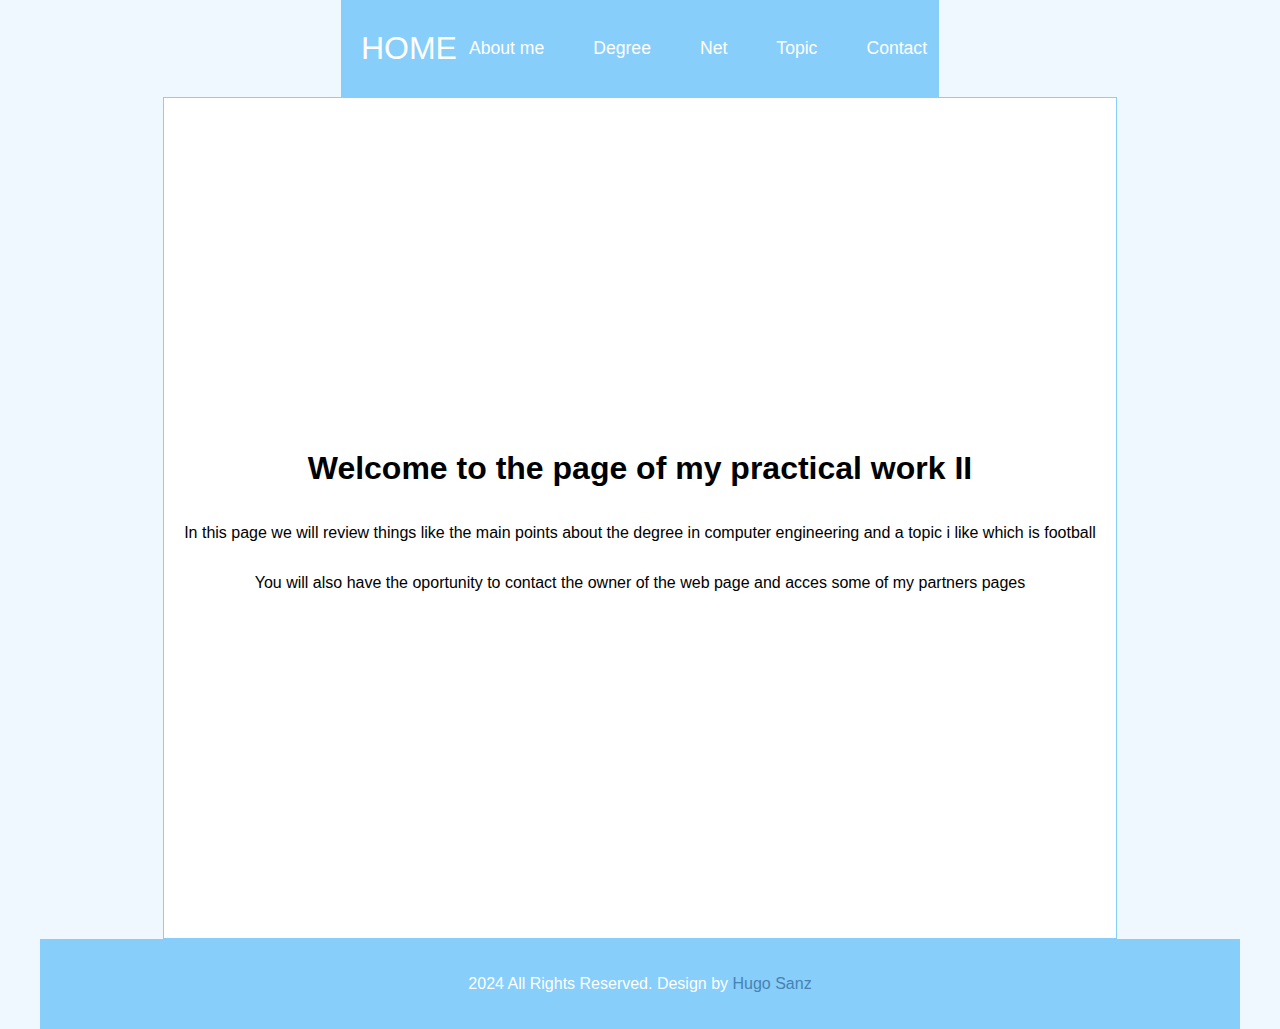
==== docs/index.html @ ef3f5375 "Added the styles and the home page" ====
<!DOCTYPE html>
<html lang="en">
<head>
    
    <title>serious webpage</title>
    <meta charset="utf-8">
    <meta http-equiv="X-UA-Compatible" content="IE=edge">
    
    <meta name="viewport" content="width=device-width, initial-scale=1, shrink-to-fit=no">
    
   
    <link rel="stylesheet" type="text/css" href="../docs/css/style.css">
</head>
<body>
    <header>
        <div class="header-content">
            <div class="header-title">HOME</div>
            <nav>
            <a href="../docs/public/about.html">About me</a>
            <a href="../docs/public/degree.html">Degree</a>
            <a href="../docs/public/net.html">Net</a>
            <a href="../docs/public/topic.html">Topic</a>
            <a href="../docs/public/contact.html">Contact</a>
            </nav>
        </div>
    </header>
    <div class="content">
        <h1>Welcome to the page of my practical work II</h1>
        <p>In this page we will review things like the main points about the degree in computer engineering and a topic i like which is football</p>
        <p>You will also have the oportunity to contact the owner of the web page and acces some of my partners pages</p>
    </div>
    
    <footer class="footer-section">
        <p>2024 All Rights Reserved. Design by <a href="#">Hugo Sanz</a></p>
    </footer>
</body>
</html>
---- docs/css/style.css ----
body {
    margin: 0;
    font-family: Arial, sans-serif;
    display: flex;
    flex-direction: column;
    align-items: center;
    background-color: #f0f8ff;
}

.container {
    max-width: 1200px;
    width: 100%;
    margin: 0 auto;
}

header {
    background-color: #87cefa;
    color: #ffffff;
    padding: 30px 0;
    text-align: center;
}

.header-content {
    display: flex;
    justify-content: space-between;
    align-items: center;
}

.header-title {
    font-size: 2rem;
    padding-left: 20px;
}

nav {
    display: flex;
    gap: 25px;
}

nav a {
    color: #ffffff;
    text-decoration: none;
    font-size: 1.1rem;
    padding: 8px 12px;
    border-radius: 5px;
    transition: background-color 0.3s;
}

nav a:hover {
    background-color: #add8e6;
}

nav a.active {
    background-color: #4682b4;
    text-decoration: none;
}

.footer-section {
    max-width: 1200px;
    width: 100%;
    background-color: #87cefa;
    color: #ffffff;
    text-align: center;
    padding: 20px 0;
}

.footer-section a {
    color: #4682b4;
    text-decoration: none;
}

.footer-section a:hover {
    text-decoration: underline;
}

.content {
    height: 800px;
    display: flex;
    flex-direction: column;
    justify-content: center;
    align-items: center;
    background-color: #ffffff;
    border: 1px solid #87cefa;
    padding: 20px;
}

.menu {
    background-color: #4682b4;
    color: #ffffff;
    padding: 25px 0;
    text-align: center;
}

.menu-content {
    display: flex;
    justify-content: center;
    gap: 40px;
    align-items: center;
}

.menu-item {
    display: flex;
    flex-direction: column;
    align-items: center;
}

.menu-item p {
    margin: 12px 0 0;
    font-size: 15px;
}

.menu-icon {
    width: 50px;
    height: 50px;
}

/* Listas */
ul, ol {
    padding-left: 30px;
    margin: 25px 0;
}

ul li, ol li {
    margin-bottom: 12px;
    font-size: 1.1rem;
    color: #4682b4;
}

/* Botones */
button {
    background-color: #87cefa;
    color: white;
    border: none;
    padding: 12px 25px;
    font-size: 1.1rem;
    border-radius: 5px;
    cursor: pointer;
    transition: background-color 0.3s;
}

button:hover {
    background-color: #4682b4;
}
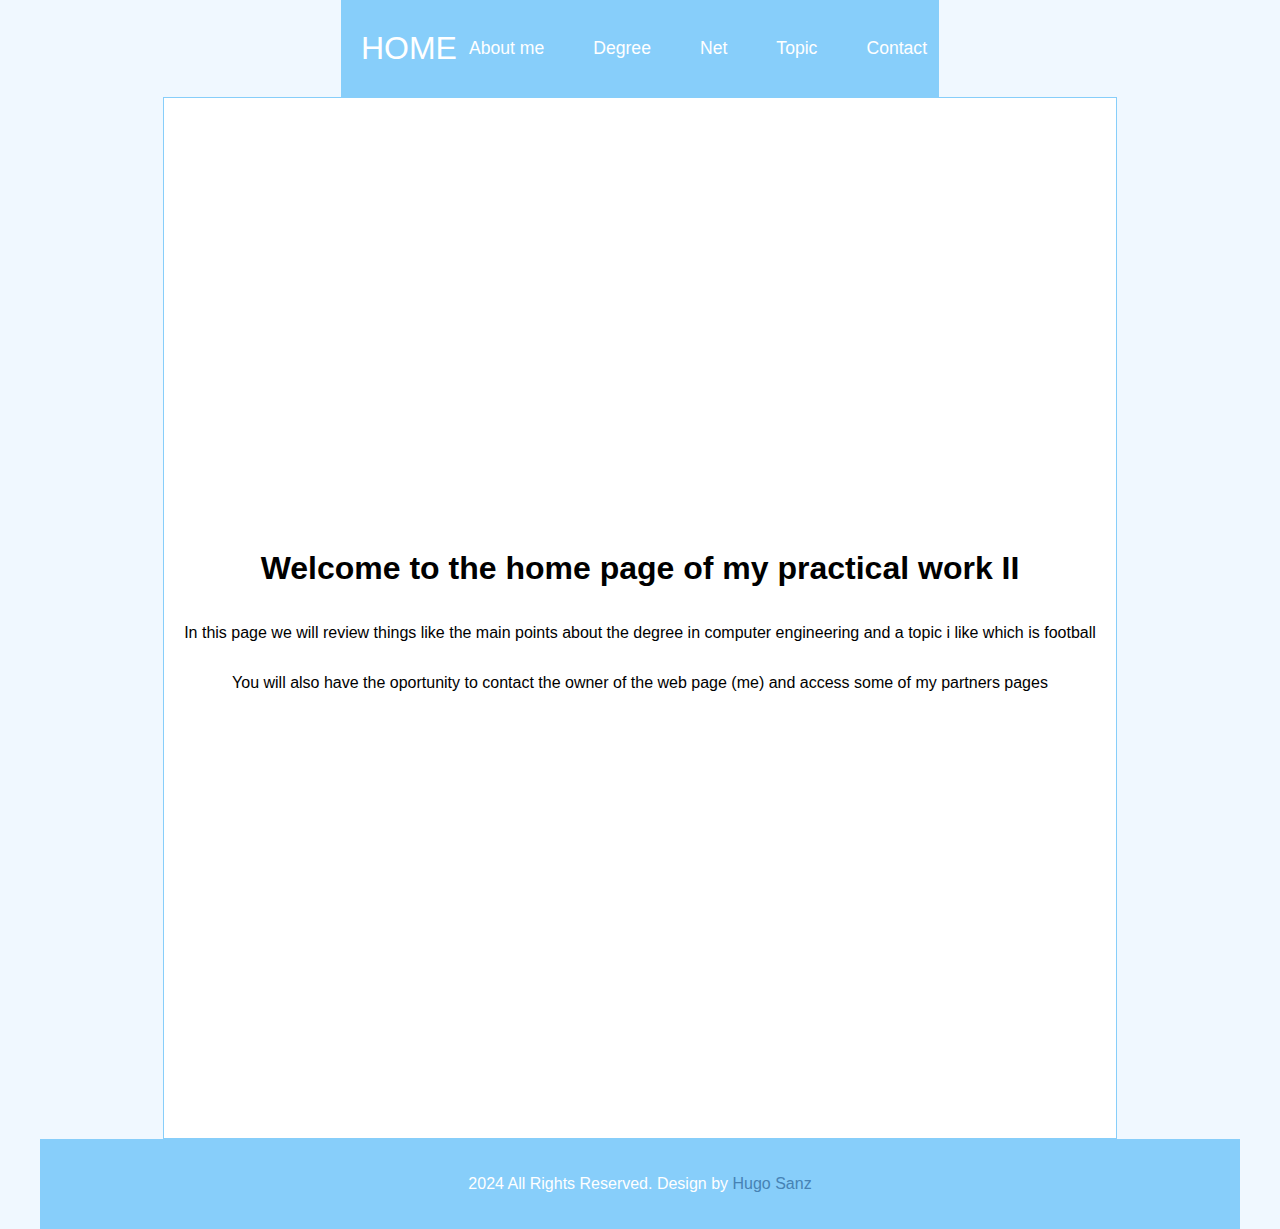
==== commit d8cdb413: "Added the degree page and corrected some errors on the styles and on the home page" ====
--- a/docs/index.html
+++ b/docs/index.html
@@ -25,9 +25,9 @@
         </div>
     </header>
     <div class="content">
-        <h1>Welcome to the page of my practical work II</h1>
+        <h1>Welcome to the home page of my practical work II</h1>
         <p>In this page we will review things like the main points about the degree in computer engineering and a topic i like which is football</p>
-        <p>You will also have the oportunity to contact the owner of the web page and acces some of my partners pages</p>
+        <p>You will also have the oportunity to contact the owner of the web page (me) and access some of my partners pages</p>
     </div>
     
     <footer class="footer-section">
--- a/docs/css/style.css
+++ b/docs/css/style.css
@@ -7,10 +7,13 @@
     background-color: #f0f8ff;
 }
 
+
+
 .container {
     max-width: 1200px;
     width: 100%;
     margin: 0 auto;
+    
 }
 
 header {
@@ -73,7 +76,7 @@
 }
 
 .content {
-    height: 800px;
+    height: 1000px;
     display: flex;
     flex-direction: column;
     justify-content: center;
@@ -82,6 +85,17 @@
     border: 1px solid #87cefa;
     padding: 20px;
 }
+.bcontent {
+    height: 2000px;
+    display: flex;
+    flex-direction: column;
+    justify-content: center;
+    align-items: center;
+    background-color: #ffffff;
+    border: 1px solid #87cefa;
+    padding: 20px;
+}
+
 
 .menu {
     background-color: #4682b4;
@@ -113,7 +127,7 @@
     height: 50px;
 }
 
-/* Listas */
+
 ul, ol {
     padding-left: 30px;
     margin: 25px 0;
@@ -125,7 +139,7 @@
     color: #4682b4;
 }
 
-/* Botones */
+
 button {
     background-color: #87cefa;
     color: white;
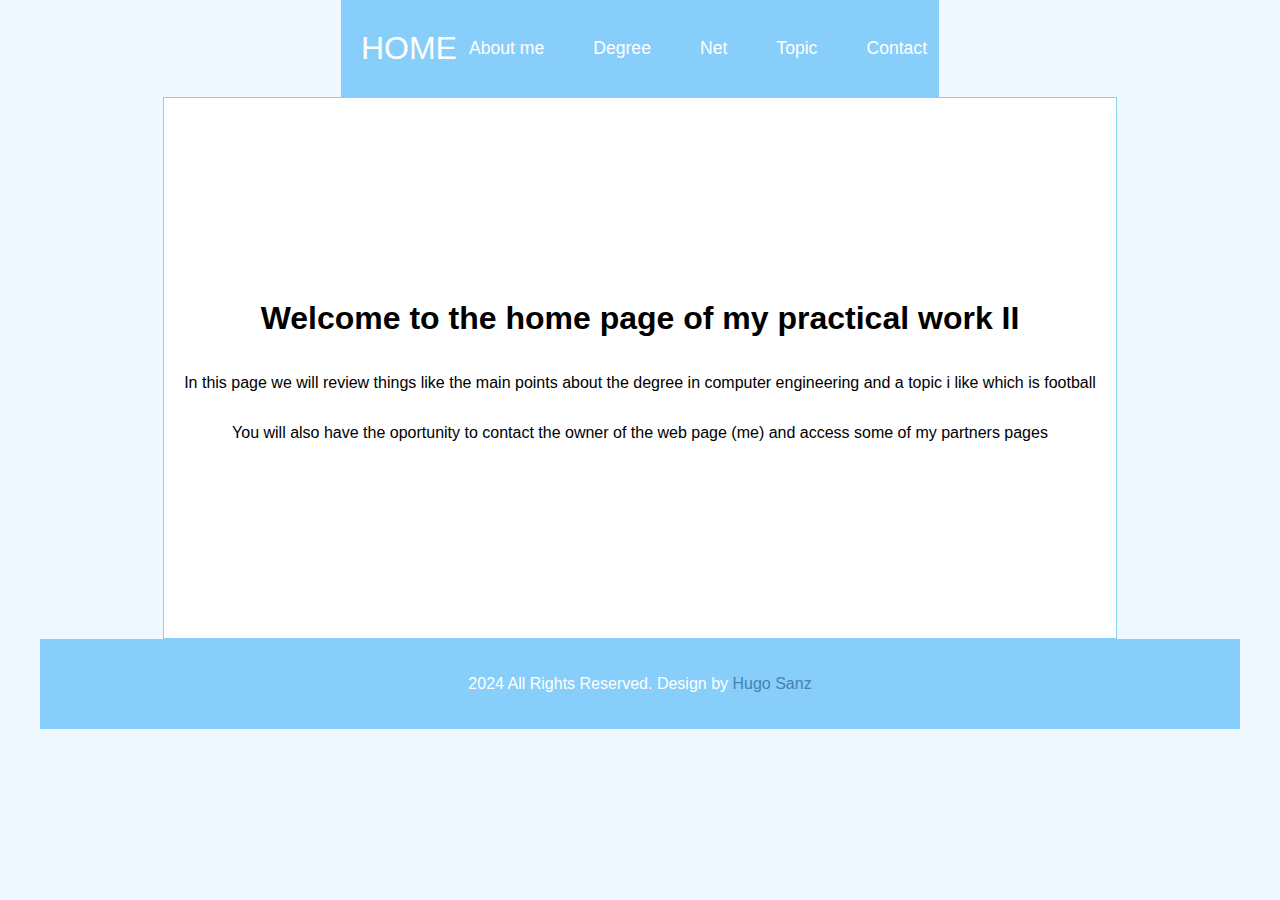
==== commit fc5f36d6: "Added the net page and added a new style" ====
--- a/docs/index.html
+++ b/docs/index.html
@@ -24,7 +24,7 @@
             </nav>
         </div>
     </header>
-    <div class="content">
+    <div class="ccontent">
         <h1>Welcome to the home page of my practical work II</h1>
         <p>In this page we will review things like the main points about the degree in computer engineering and a topic i like which is football</p>
         <p>You will also have the oportunity to contact the owner of the web page (me) and access some of my partners pages</p>
--- a/docs/css/style.css
+++ b/docs/css/style.css
@@ -96,7 +96,16 @@
     padding: 20px;
 }
 
-
+.ccontent {
+    height: 500px;
+    display: flex;
+    flex-direction: column;
+    justify-content: center;
+    align-items: center;
+    background-color: #ffffff;
+    border: 1px solid #87cefa;
+    padding: 20px;
+}
 .menu {
     background-color: #4682b4;
     color: #ffffff;
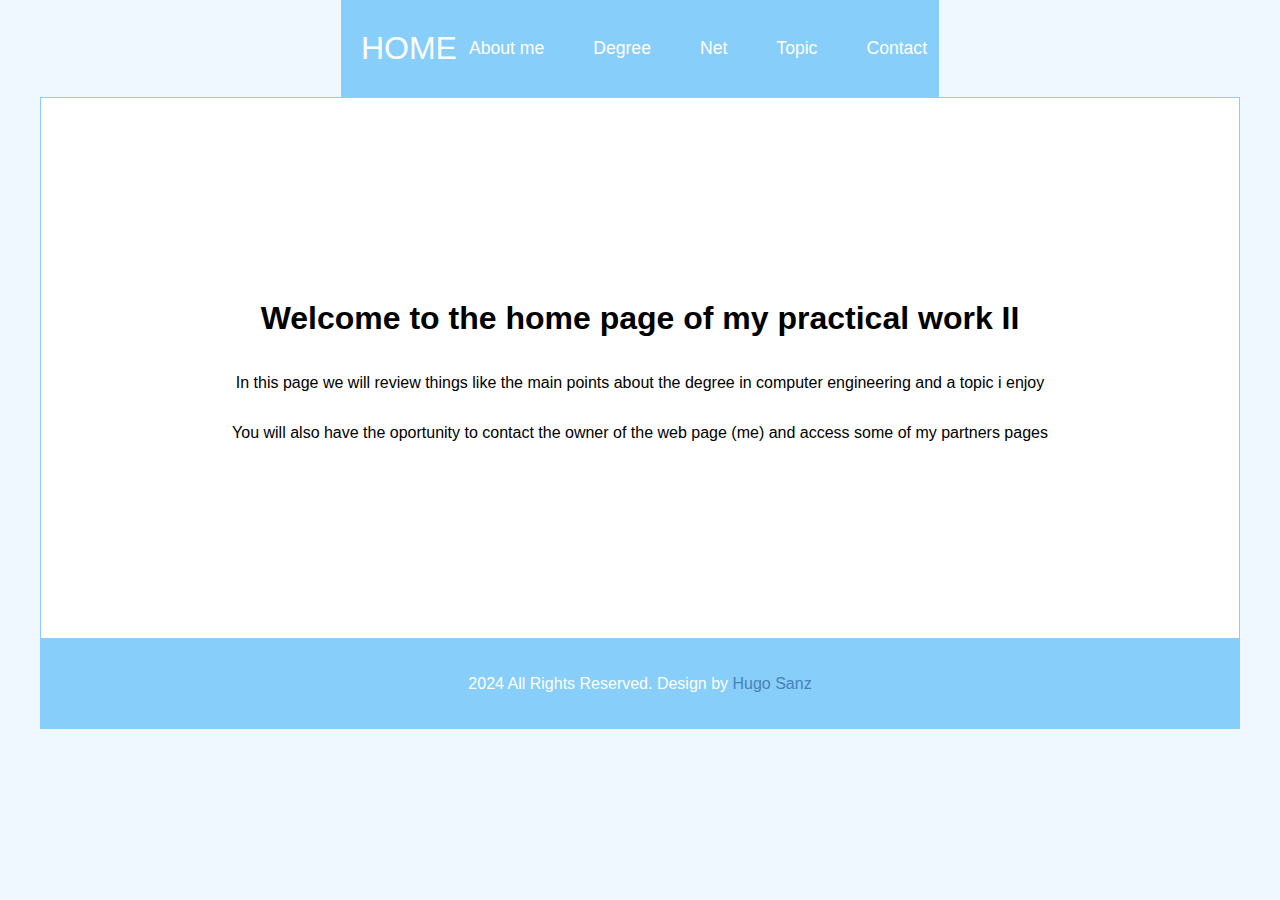
==== commit 55f4ab25: "Added the topic page and some images in it." ====
--- a/docs/index.html
+++ b/docs/index.html
@@ -24,10 +24,12 @@
             </nav>
         </div>
     </header>
+    <div class="container">
     <div class="ccontent">
         <h1>Welcome to the home page of my practical work II</h1>
-        <p>In this page we will review things like the main points about the degree in computer engineering and a topic i like which is football</p>
+        <p>In this page we will review things like the main points about the degree in computer engineering and a topic i enjoy</p>
         <p>You will also have the oportunity to contact the owner of the web page (me) and access some of my partners pages</p>
+    </div>
     </div>
     
     <footer class="footer-section">
